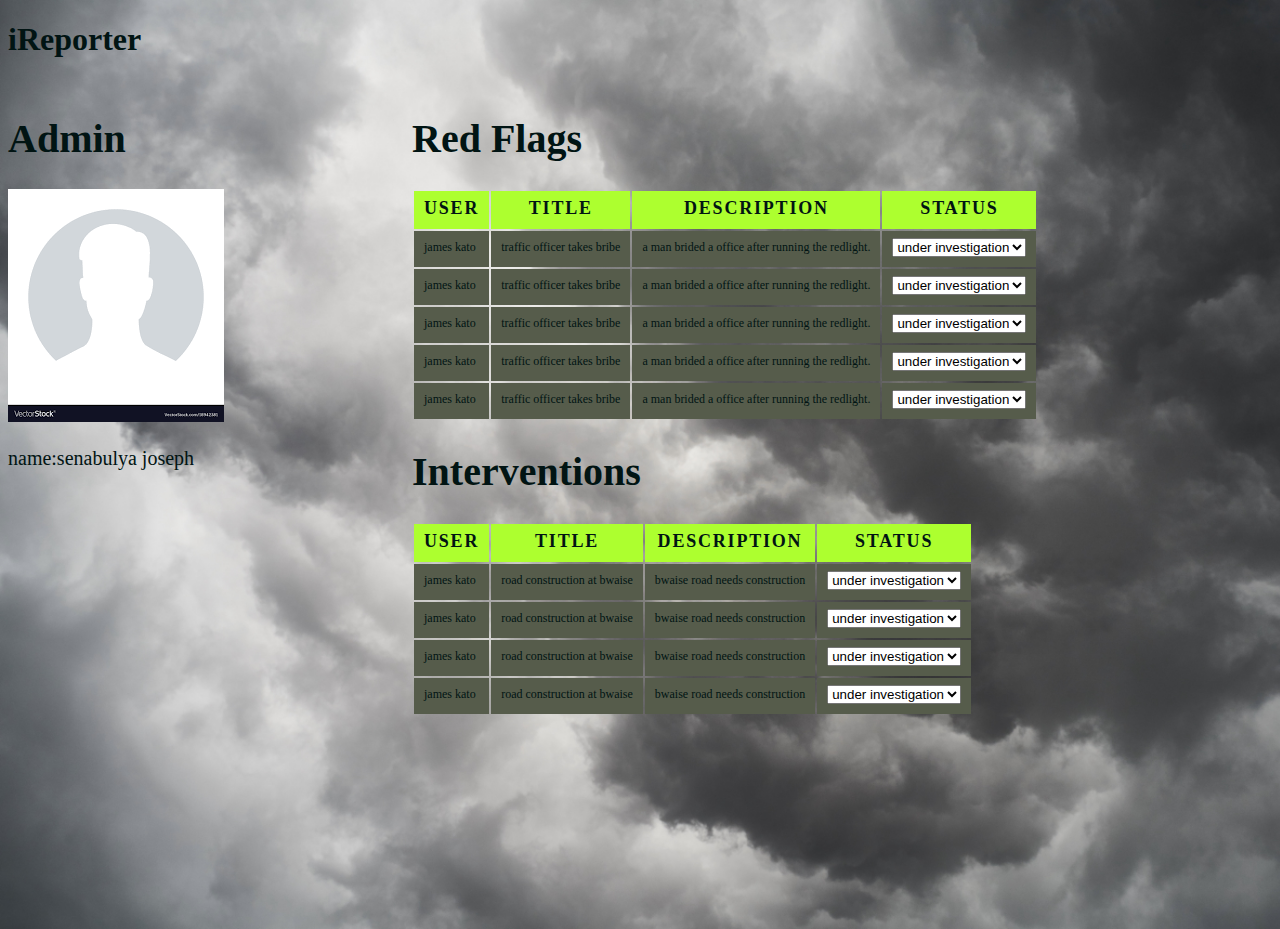
==== admin.html @ a88072ea "[Finishes #162123894] added css styles to admin page markup" ====
<!DOCTYPE html>
<html lang="en">
<head>
    <meta charset="UTF-8">
    <meta name="viewport" content="width=device-width, initial-scale=1.0">
    <meta http-equiv="X-UA-Compatible" content="ie=edge">
    <link rel="stylesheet" href="css/style.css">
    <title>iReporter|Admin</title>
</head>
<body>
    <header class="admin_header">
        <h1>iReporter</h1>
    </header>
    <div class="profile_card">
        <div id="profilea">
            <h1>Admin</h1>
            <img src="/imgs/download.png">
            <p>name:senabulya joseph</p>
        </div>
        <div>
            <table class="admin_table1">
            <h1>Red Flags</h1>
            <tr>
                <th>User</th>
                <th>title</th>
                <th>description</th>
                <th>status</th>
            </tr>
            <tr>
                <td>james kato</td>
                <td>traffic officer takes bribe</td>
                <td>a man brided a office after running the redlight.</td>
                <td class="dropdown">
                    <select>
                        <option>under investigation</option>
                        <option>resolved</option>
                        <option>rejected</option>
                    </select>
                </td>
            </tr>
            <tr>
                <td>james kato</td>
                <td>traffic officer takes bribe</td>
                <td>a man brided a office after running the redlight.</td>
                <td class="dropdown">
                    <select>
                        <option>under investigation</option>
                        <option>resolved</option>
                        <option>rejected</option>
                    </select>
                </td>
            </tr>
            <tr>
                <td>james kato</td>
                <td>traffic officer takes bribe</td>
                <td>a man brided a office after running the redlight.</td>
                <td class="dropdown">
                    <select>
                        <option>under investigation</option>
                        <option>resolved</option>
                        <option>rejected</option>
                    </select>
                </td>
            </tr>
            <tr>
                <td>james kato</td>
                <td>traffic officer takes bribe</td>
                <td>a man brided a office after running the redlight.</td>
                <td class="dropdown">
                    <select>
                        <option>under investigation</option>
                        <option>resolved</option>
                        <option>rejected</option>
                    </select>
                </td>
            </tr>
            <tr>
                <td>james kato</td>
                <td>traffic officer takes bribe</td>
                <td>a man brided a office after running the redlight.</td>
                <td class="dropdown">
                    <select>
                        <option>under investigation</option>
                        <option>resolved</option>
                        <option>rejected</option>
                    </select>
                </td>
            </tr>
            </table>
        </div>
        <div>
            <table class="admin_table2">
            <h1>Interventions</h1>
            <tr>
                <th>User</th>
                <th>title</th>
                <th>description</th>
                <th>status</th>
            </tr>
            <tr>
                <td>james kato</td>
                <td>road construction at bwaise</td>
                <td>bwaise road needs construction</td>
                <td class="dropdown">
                    <select>
                        <option>under investigation</option>
                        <option>resolved</option>
                        <option>rejected</option>
                    </select>
                </td>
            </tr>
            <tr>
                <td>james kato</td>
                <td>road construction at bwaise</td>
                <td>bwaise road needs construction</td>
                <td class="dropdown">
                    <select>
                        <option>under investigation</option>
                        <option>resolved</option>
                        <option>rejected</option>
                    </select>
                </td>
            </tr>
            <tr>
                <td>james kato</td>
                <td>road construction at bwaise</td>
                <td>bwaise road needs construction</td>
                <td class="dropdown">
                    <select>
                        <option>under investigation</option>
                        <option>resolved</option>
                        <option>rejected</option>
                    </select>
                </td>
            </tr>
            <tr>
                <td>james kato</td>
                <td>road construction at bwaise</td>
                <td>bwaise road needs construction</td>
                <td class="dropdown">
                    <select>
                        <option>under investigation</option>
                        <option>resolved</option>
                        <option>rejected</option>
                    </select>
                </td>
            </tr>
            </table>
        </div>
    </div>   
</body>
</html>
---- css/style.css ----
body{
    height: 100vh;
    background-size: cover;
    color:rgb(1, 20, 19);
    background-image: url(/imgs/air-cloudiness-clouds-414659.jpg)    
}


input[type=text], input[type=password] {
    width: 100%;
    padding: 15px;
    margin: 5px 0 22px 0;
    display: inline-block;
    border: none;
    background: #f1f1f1;
}

input[type=text]:focus, input[type=password]:focus {
    background-color: #ddd;
    outline: none;
}

hr {
    border: 1px solid #f1f1f1;
    margin-bottom: 25px;
}

/* Set a style for all buttons */
button {
    background-color: #4CAF50;
    color: white;
    padding: 14px 20px;
    margin: 8px 0;
    border: none;
    cursor: pointer;
    width: 100%;
    opacity: 0.9;
}

button:hover {
    opacity:1;
}

/* Extra styles for the cancel button */
.cancelbtn {
    padding: 14px 20px;
    background-color: #f44336;
}

/* Float cancel and signup buttons and add an equal width */
.cancelbtn, .signupbtn {
  float: left;
  width: 50%;
}

/* Add padding to container elements */
.container_signup {
    display:block;
    margin:0 auto;
    padding: 16px;
    width:50%;
    
}

/* Clear floats */
.clearfix::after {
    content: "";
    clear: both;
    display: table;
} 

.links{
    display:grid;
    grid-template-columns: 500px auto auto ;
    text-align:center;
    border-bottom: #fff solid;
    margin-bottom:0px;
}
a{
    text-decoration: none;
}

ul{
    list-style: none;
}
.logo{
    font-size: 30px;
    font-weight: bold;

}
#showcase{
    align-content: center;
    text-align: center;
    margin-top:100px;
}
header a:hover{
    color:greenyellow;
    font-weight:bold;
    
}
.cards{
    display:grid;
    grid-template-columns: 350px 350px;
    width:50%;
    margin:0 auto;
    grid-column-gap: 10px;
}

.card_1, .card_2{
    width:100%;
    padding:16px;
    text-align: center;
}
.modal_container{
    width:90%;
    margin:0 auto;
    position: relative;
}
.modal{
    
    position: fixed;
    display:none;
    background: #f44336dc;
    z-index: 1; /* Sit on top */
    margin-top:5%;
    left: 0;
    top: 0;
    width: 70%; /* Full width */
    height: 80%; /* Full height */
    overflow: auto; /* Enable scroll if needed */ 
    margin-left: 15%;
    
    
}
.close {
    color: #aaaaaa;
    float: right;
    font-size: 28px;
    font-weight: bold;
    color: blue;
    cursor: pointer;
}
.close:hover{
    color:#fff;
}
.closei {
    color: #aaaaaa;
    float: right;
    font-size: 28px;
    font-weight: bold;
    color: blue;
    cursor: pointer;
}
.closei:hover{
    color:#fff;
}
.profile_card{
    display:grid;
    grid-template-columns: 2fr 5fr;
    font-size: 20px;
    grid-column-gap: 60px;
    margin:0 auto;
    margin-top:30px;
}
#profile_info div{
    display:none;
}
#profile_info div:target{
    display:block;
}
.hide ,.delete{
    float:left;
    width:50%;
}
.hide{
    background-color: blue;
}
.delete{
    background-color: red;
}
#profile p{
    font-size: 11px;
}
#profile_info h1{
    font-size: 20px;
}
table{
    clear:both;
    
}
th,td{
    padding: 7px 10px 10px 10px;
    font-size: 12px;
}
th{
    text-transform: uppercase;
    letter-spacing: 0.1em;
    font-size:90%;
    background:greenyellow;
}
td{
    background-color: rgb(86, 92, 75);
}
.admin_card{
    display:grid;
    grid-template-columns: auto auto auto;

}
#profilea{
    grid-row:1/3;
}
.admin_table1, .admin_table2 h1{
    font-size:20px;
}
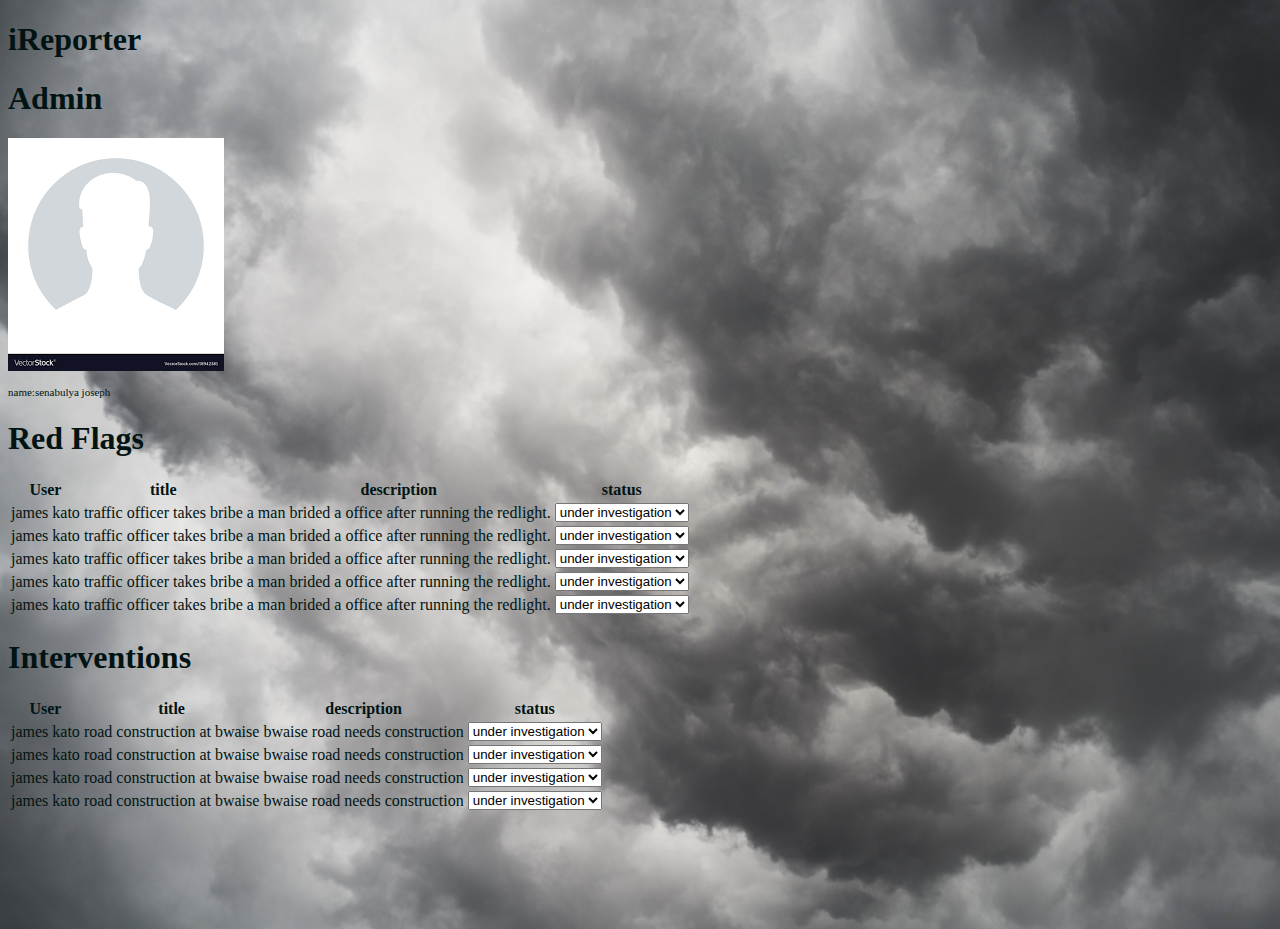
==== commit 8877252a: "[Finishes #162123872] added admin page markup" ====
--- a/admin.html
+++ b/admin.html
@@ -11,14 +11,13 @@
     <header class="admin_header">
         <h1>iReporter</h1>
     </header>
-    <div class="profile_card">
-        <div id="profilea">
+    <div class="profile">
+        <div id="profile">
             <h1>Admin</h1>
             <img src="/imgs/download.png">
             <p>name:senabulya joseph</p>
         </div>
-        <div>
-            <table class="admin_table1">
+        <table class="admin_table">
             <h1>Red Flags</h1>
             <tr>
                 <th>User</th>
@@ -86,10 +85,8 @@
                     </select>
                 </td>
             </tr>
-            </table>
-        </div>
-        <div>
-            <table class="admin_table2">
+        </table>
+        <table class="admin_table">
             <h1>Interventions</h1>
             <tr>
                 <th>User</th>
@@ -145,8 +142,7 @@
                     </select>
                 </td>
             </tr>
-            </table>
-        </div>
+        </table>
     </div>   
 </body>
 </html>--- a/css/style.css
+++ b/css/style.css
@@ -184,32 +184,4 @@
 }
 #profile_info h1{
     font-size: 20px;
-}
-table{
-    clear:both;
-    
-}
-th,td{
-    padding: 7px 10px 10px 10px;
-    font-size: 12px;
-}
-th{
-    text-transform: uppercase;
-    letter-spacing: 0.1em;
-    font-size:90%;
-    background:greenyellow;
-}
-td{
-    background-color: rgb(86, 92, 75);
-}
-.admin_card{
-    display:grid;
-    grid-template-columns: auto auto auto;
-
-}
-#profilea{
-    grid-row:1/3;
-}
-.admin_table1, .admin_table2 h1{
-    font-size:20px;
-}
+}